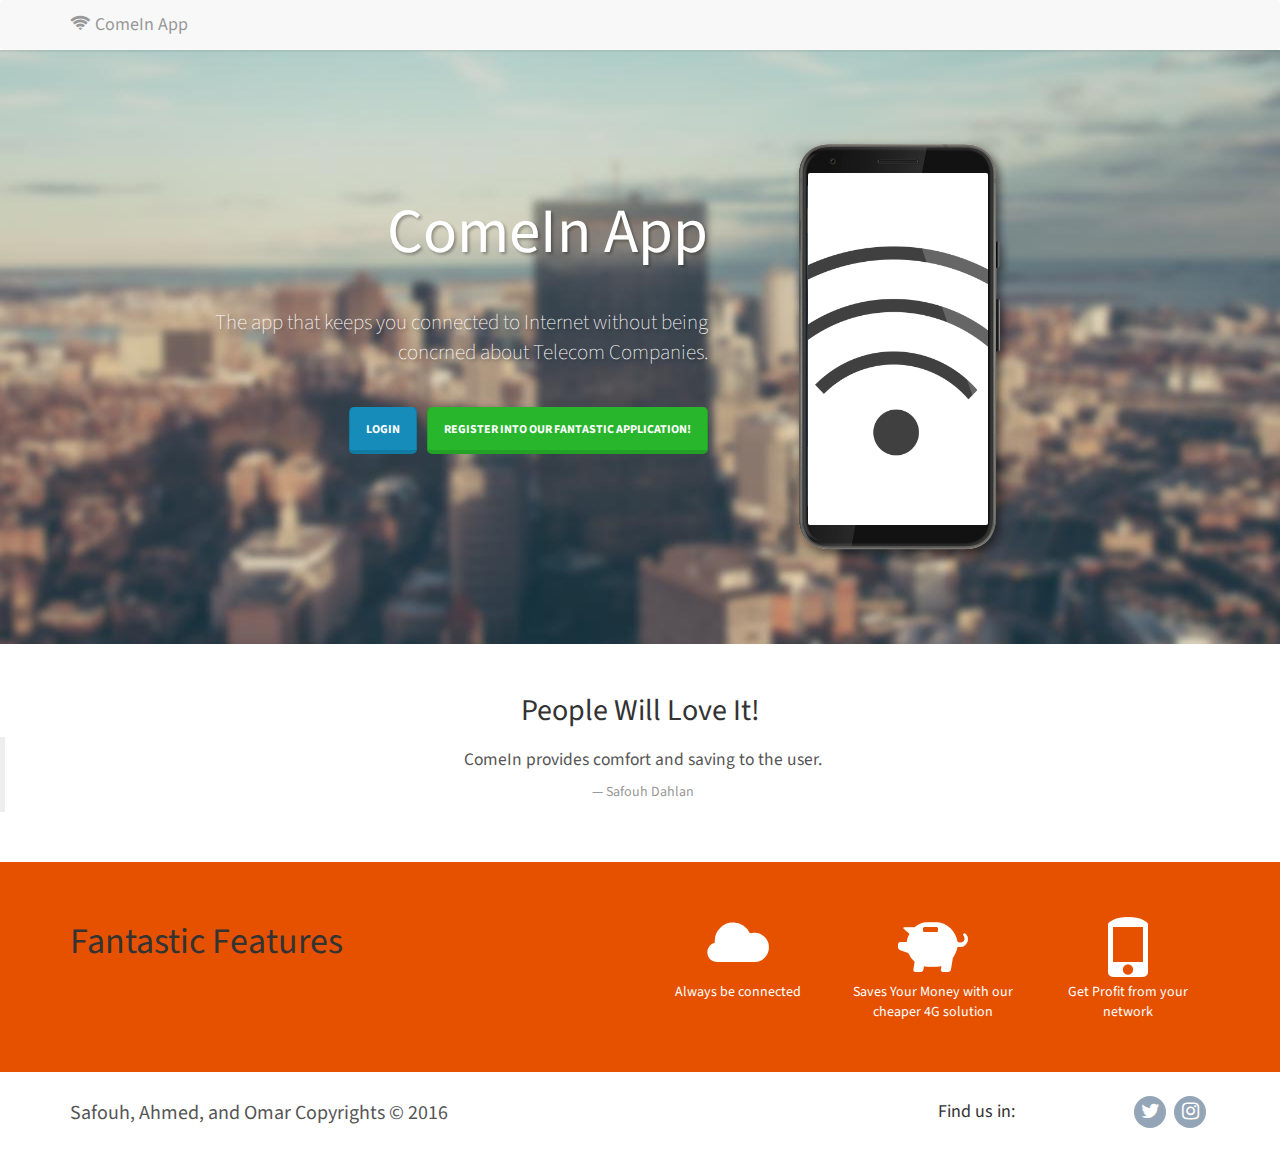
==== index.html @ c9d0791d "first commit" ====
<!DOCTYPE html>
<html>

<head>
    <meta charset="utf-8">
    <meta name="viewport" content="width=device-width, initial-scale=1.0">
    <title>Landing Page</title>
    <link rel="stylesheet" href="assets/bootstrap/css/bootstrap.min.css">
    <link rel="stylesheet" href="https://fonts.googleapis.com/css?family=Source+Sans+Pro:300,400,700,400italic">
    <link rel="stylesheet" href="assets/fonts/font-awesome.min.css">
    <link rel="stylesheet" href="assets/fonts/ionicons.min.css">
    <link rel="stylesheet" href="assets/css/Bootstrap-Payment-Form.css">
    <link rel="stylesheet" href="assets/css/user.css">
    <link rel="stylesheet" href="assets/css/Features-Boxed.css">
    <link rel="stylesheet" href="assets/css/Highlight-Blue.css">
    <link rel="stylesheet" href="assets/css/Highlight-Clean.css">
    <link rel="stylesheet" href="assets/css/Login-Center.css">
    <link rel="stylesheet" href="assets/css/Map-Clean.css">
    <link rel="stylesheet" href="assets/css/Projects-Horizontal.css">
    <link rel="stylesheet" href="assets/css/Registration-Form-with-Photo.css">
    <link rel="stylesheet" href="assets/css/Testimonials.css">
</head>

<body>
    <nav class="navbar navbar-default">
        <div class="container">
            <div class="navbar-header"><a class="navbar-brand navbar-link" target="_blank"><i class="fa fa-wifi"></i> ComeIn App</a>
                <button class="navbar-toggle collapsed" data-toggle="collapse" data-target="#navcol-1"><span class="sr-only">Toggle navigation</span><span class="icon-bar"></span><span class="icon-bar"></span><span class="icon-bar"></span></button>
            </div>
            <div class="collapse navbar-collapse" id="navcol-1"></div>
        </div>
    </nav>
    <div class="jumbotron hero">
        <div class="container">
            <div class="row">
                <div class="col-md-4 col-md-push-7 phone-preview">
                    <div class="iphone-mockup">
                        <div class="screen" style="background-color:white;"></div><img src="assets/img/vertical.png" class="device"></div>
                </div>
                <div class="col-md-6 col-md-pull-3 get-it">
                    <h1>ComeIn App</h1>
                    <p>The app that keeps you connected to Internet without being concrned about Telecom Companies.</p>
                    <p><a class="btn btn-primary btn-lg" role="button" href="login.html"> login</a><a class="btn btn-success btn-lg" role="button" href="register.html">register into our fantastic application!</a></p>
                </div>
            </div>
        </div>
    </div>
    <section class="testimonials" style="background-color:white;">
        <h2 class="text-center">People Will Love It!</h2>
        <blockquote>
            <p>ComeIn provides comfort and saving to the user.</p>
            <footer>Safouh Dahlan</footer>
        </blockquote>
    </section>
    <section class="features" style="background-color:#E65100;">
        <div class="container">
            <div class="row">
                <div class="col-md-6">
                    <h1 class="text-left">Fantastic Features</h1></div>
                <div class="col-md-6">
                    <div class="row icon-features">
                        <div class="col-xs-4 icon-feature"><i class="glyphicon glyphicon-cloud"></i>
                            <p>Always be connected</p>
                        </div>
                        <div class="col-xs-4 icon-feature"><i class="glyphicon glyphicon-piggy-bank"></i>
                            <p>Saves Your Money with our cheaper 4G solution</p>
                        </div>
                        <div class="col-xs-4 icon-feature"><i class="glyphicon glyphicon-phone"></i>
                            <p>Get Profit from your network</p>
                        </div>
                    </div>
                </div>
            </div>
        </div>
    </section>
    <footer class="site-footer">
        <div class="container">
            <div class="row">
                <div class="col-sm-6">
                    <h5>Safouh, Ahmed, and Omar Copyrights © 2016</h5></div>
                <div class="col-md-4">
                    <h4 class="text-right">Find us in:</h4></div>
                <div class="col-sm-2 social-icons"><a href="http://www.twitter.com" target="_blank"><i class="fa fa-twitter"></i></a><a href="http://www.instagram.com" target="_blank"><i class="fa fa-instagram"></i></a></div>
            </div>
        </div>
    </footer>
    <script src="assets/js/jquery.min.js"></script>
    <script src="assets/bootstrap/js/bootstrap.min.js"></script>
    <script src="assets/js/chart.js"></script>
</body>

</html>
---- assets/css/user.css ----
.navbar {
  margin-bottom:0;
  border:none;
}

.navbar-brand .glyphicon {
  margin-right:6px;
}

.hero {
  background:url(../../assets/img/city_bg.jpg) no-repeat center;
  e:cover;
  border:none;
}

@media (min-width:992px) {
  .hero .get-it {
    text-align:right;
    margin-top:80px;
    padding-right:30px;
  }
}

@media (max-width:992px) {
  .hero .get-it {
    text-align:center;
  }
}

@media (max-width:992px) {
  .hero .phone-preview {
    text-align:center;
  }
}

.hero .get-it h1, .hero .get-it p {
  color:#fff;
  text-shadow:2px 2px 3px rgba(0,0,0,0.3);
  margin-bottom:40px;
}

.hero .get-it .btn {
  margin-left:10px;
  margin-bottom:10px;
  text-shadow:none;
}

div.iphone-mockup {
  position:relative;
  max-width:250px;
  margin:20px;
  display:inline-block;
}

.iphone-mockup img.device {
  width:100%;
  height:auto;
}

.iphone-mockup .screen {
  position:absolute;
  width:72%;
  height:77%;
  top:12%;
  border-radius:2px;
  left:14%;
  border:0px solid #dcdada;
  background-color:rgba(170,170,170,0);
  overflow:hidden;
  background:url(../../assets/img/yckMg7rMi.png);
  background-size:cover;
  background-position:center;
}

.iphone-mockup .screen:before {
  content:'';
  background-color:#fff;
  position:absolute;
  width:70%;
  height:140%;
  top:-12%;
  right:-60%;
  transform:rotate(-19deg);
  opacity:0.2;
}

.icon-feature {
  text-align:center;
}

.icon-feature .glyphicon {
  font-size:60px;
}

section.features {
  background-color:#369;
  padding:40px 0;
  color:#fff;
}

.features h2 {
  color:#fff;
}

.features .icon-features {
  margin-top:15px;
}

.testimonials blockquote {
  text-align:center;
}

section.testimonials {
  margin:50px 0;
}

.site-footer {
  padding:20px 0;
  text-align:center;
}

@media (min-width:768px) {
  .site-footer h5 {
    text-align:left;
  }
}

.site-footer h5 {
  color:inherit;
  font-size:20px;
}

.site-footer .social-icons a:hover {
  opacity:1;
}

.site-footer .social-icons a {
  display:inline-block;
  width:32px;
  border:none;
  font-size:20px;
  border-radius:50%;
  margin:4px;
  color:#fff;
  text-align:center;
  background-color:#798FA5;
  height:32px;
  opacity:0.8;
  line-height:32px;
}

@media (min-width:768px) {
  .site-footer .social-icons {
    text-align:right;
  }
}
---- assets/css/Features-Boxed.css ----
.features-boxed {
  color:#313437;
  background-color:#eef4f7;
}

.features-boxed p {
  color:#7d8285;
}

.features-boxed h2 {
  font-weight:bold;
  margin-bottom:40px;
  padding-top:40px;
  color:inherit;
}

@media (max-width:767px) {
  .features-boxed h2 {
    margin-bottom:25px;
    padding-top:25px;
    font-size:24px;
  }
}

.features-boxed .intro {
  font-size:16px;
  max-width:500px;
  margin:0 auto;
}

.features-boxed .intro p {
  margin-bottom:0;
}

.features-boxed .features {
  padding:50px 0;
}

.features-boxed .item {
  text-align:center;
}

.features-boxed .item .box {
  text-align:center;
  padding:30px;
  background-color:#fff;
  margin-bottom:30px;
}

.features-boxed .item .icon {
  font-size:60px;
  color:#1485ee;
  margin-top:20px;
  margin-bottom:35px;
}

.features-boxed .item .name {
  font-weight:bold;
  font-size:18px;
  margin-bottom:8px;
  margin-top:0;
  color:inherit;
}

.features-boxed .item .description {
  font-size:15px;
  margin-top:15px;
  margin-bottom:20px;
}
---- assets/css/Highlight-Blue.css ----
.highlight-blue {
  color:#fff;
  background-color:#1e6add;
  padding:50px 0;
}

.highlight-blue p {
  color:#c4d5ef;
  line-height:1.5;
}

.highlight-blue h2 {
  font-weight:normal;
  margin-bottom:25px;
  line-height:1.5;
  padding-top:0;
  margin-top:0;
  color:inherit;
}

.highlight-blue .intro {
  font-size:16px;
  max-width:500px;
  margin:0 auto 25px;
}

.highlight-blue .buttons {
  text-align:center;
}

.highlight-blue .buttons .btn {
  padding:16px 32px;
  margin:6px;
  border:none;
  background:none;
  box-shadow:none;
  text-shadow:none;
  opacity:0.9;
  text-transform:uppercase;
  font-weight:bold;
  font-size:13px;
  letter-spacing:0.4px;
  line-height:1;
}

.highlight-blue .buttons .btn:hover {
  opacity:1;
}

.highlight-blue .buttons .btn:active {
  transform:translateY(1px);
}

.highlight-blue .buttons .btn-primary, .highlight-blue .buttons .btn-primary:active {
  border:2px solid rgba(255,255,255,0.7);
  border-radius:6px;
  color:#ebeff1;
  box-shadow:none;
  text-shadow:none;
  padding:14px 24px;
  background:transparent;
  transition:background-color 0.25s;
}
---- assets/css/Highlight-Clean.css ----
.highlight-clean {
  color:#313437;
  background-color:#fff;
  padding:50px 0;
}

.highlight-clean p {
  color:#7d8285;
}

.highlight-clean h2 {
  font-weight:bold;
  margin-bottom:25px;
  line-height:1.5;
  padding-top:0;
  margin-top:0;
  color:inherit;
}

.highlight-clean .intro {
  font-size:16px;
  max-width:500px;
  margin:0 auto 25px;
}

.highlight-clean .buttons {
  text-align:center;
}

.highlight-clean .buttons .btn {
  padding:16px 32px;
  margin:6px;
  border:none;
  background:none;
  box-shadow:none;
  text-shadow:none;
  opacity:0.9;
  text-transform:uppercase;
  font-weight:bold;
  font-size:13px;
  letter-spacing:0.4px;
  line-height:1;
  outline:none;
}

.highlight-clean .buttons .btn:hover {
  opacity:1;
}

.highlight-clean .buttons .btn:active {
  transform:translateY(1px);
}

.highlight-clean .buttons .btn-primary {
  background-color:#055ada;
  color:#fff;
}

.highlight-clean .buttons .btn-default {
  background-color:#e6e7ea;
  color:inherit;
}
---- assets/css/Login-Center.css ----
@media (min-width:










1201px) {
  div.row.row-login {
    padding-top:125px;
  }
}

@media (max-width:










1200px) {
  div.row.row-login {
    padding-top:75px;
  }
}

@media (max-width:992px) {
  div.row.row-login {
    padding-top:55px;
  }
}

@media (max-width:767px) {
  div.row.row-login {
    padding-top:25px;
  }
}

div.jumbotron {
}
---- assets/css/Map-Clean.css ----
.map-clean {
  color:#313437;
  background-color:#fff;
}

.map-clean p {
  color:#7d8285;
}

.map-clean h2 {
  font-weight:bold;
  margin-bottom:40px;
  padding-top:40px;
  color:inherit;
}

@media (max-width:767px) {
  .map-clean h2 {
    margin-bottom:25px;
    padding-top:25px;
    font-size:24px;
  }
}

.map-clean .intro {
  font-size:16px;
  max-width:500px;
  margin:0 auto 40px;
}

.map-clean iframe {
  background-color:#eee;
}
---- assets/css/Projects-Horizontal.css ----
.projects-horizontal {
  color:#313437;
  background-color:#fff;
}

.projects-horizontal p {
  color:#7d8685;
}

.projects-horizontal h2 {
  font-weight:bold;
  margin-bottom:20px;
  padding-top:10px;
  color:inherit;
}

@media (max-width:767px) {
  .projects-horizontal h2 {
    margin-bottom:25px;
    padding-top:25px;
    font-size:24px;
  }
}

.projects-horizontal .intro {
  font-size:16px;
  max-width:500px;
  margin:0 auto 10px;
}

.projects-horizontal .projects {
  padding-bottom:40px;
}

.projects-horizontal .item {
  padding-top:10px;
  min-height:200px;
}

@media (max-width:767px) {
  .projects-horizontal .item {
    padding-top:40px;
    min-height:160px;
  }
}

.projects-horizontal .item .name {
  font-size:18px;
  font-weight:bold;
  margin-top:5px;
  margin-bottom:5px;
  color:inherit;
}

@media (max-width:991px) {
  .projects-horizontal .item .name {
    margin-top:22px;
  }
}

.projects-horizontal .item .description {
  font-size:15px;
  margin-bottom:0;
}
---- assets/css/Registration-Form-with-Photo.css ----
.register-photo {
  background:#f1f7fc;
  padding:80px 0;
}

.register-photo .image-holder {
  display:table-cell;
  width:auto;
  background:url(../../assets/img/meeting.jpg);
  background-size:cover;
}

.register-photo .form-container {
  display:table;
  max-width:900px;
  width:90%;
  margin:0 auto;
  box-shadow:1px 1px 5px rgba(0,0,0,0.1);
}

.register-photo form {
  display:table-cell;
  width:400px;
  background-color:#ffffff;
  padding:40px 60px;
  color:#505e6c;
}

@media (max-width:991px) {
  .register-photo form {
    padding:40px;
  }
}

.register-photo form h2 {
  font-size:24px;
  line-height:1.5;
  margin-bottom:30px;
}

.register-photo form .form-control {
  background:#f7f9fc;
  border:none;
  border-bottom:1px solid #dfe7f1;
  border-radius:0;
  box-shadow:none;
  outline:none;
  color:inherit;
  text-indent:6px;
  height:40px;
}

.register-photo form .checkbox {
  font-size:13px;
  line-height:20px;
}

.register-photo form .btn-primary {
  background:#f4476b;
  border:none;
  border-radius:4px;
  padding:11px;
  box-shadow:none;
  margin-top:35px;
  text-shadow:none;
  outline:none !important;
}

.register-photo form .btn-primary:hover, .register-photo form .btn-primary:active {
  background:#eb3b60;
}

.register-photo form .btn-primary:active {
  transform:translateY(1px);
}

.register-photo form .already {
  display:block;
  text-align:center;
  font-size:12px;
  color:#6f7a85;
  opacity:0.9;
  text-decoration:none;
}
---- assets/css/Testimonials.css ----
.testimonials-clean {
  color:#313437;
  background-color:#eef4f7;
}

.testimonials-clean p {
  color:#7d8285;
}

.testimonials-clean h2 {
  font-weight:bold;
  margin-bottom:40px;
  padding-top:40px;
  color:inherit;
}

@media (max-width:767px) {
  .testimonials-clean h2 {
    margin-bottom:25px;
    padding-top:25px;
    font-size:24px;
  }
}

.testimonials-clean .intro {
  font-size:16px;
  max-width:500px;
  margin:0 auto;
}

.testimonials-clean .intro p {
  margin-bottom:0;
}

.testimonials-clean .people {
  padding:50px 0 20px;
}

.testimonials-clean .item {
  margin-bottom:32px;
}

@media (min-width:768px) {
  .testimonials-clean .item {
    height:220px;
  }
}

.testimonials-clean .item .box {
  padding:30px;
  background-color:#fff;
  position:relative;
}

.testimonials-clean .item .box:after {
  content:'';
  position:absolute;
  left:30px;
  bottom:-24px;
  width:0;
  height:0;
  border:15px solid transparent;
  border-width:12px 15px;
  border-top-color:#fff;
}

.testimonials-clean .item .author {
  margin-top:28px;
  padding-left:25px;
}

.testimonials-clean .item .name {
  font-weight:bold;
  margin-bottom:2px;
  color:inherit;
}

.testimonials-clean .item .title {
  font-size:13px;
  color:#9da9ae;
}

.testimonials-clean .item .description {
  font-size:15px;
  margin-bottom:0;
}

.testimonials-clean .item img {
  max-width:40px;
  float:left;
  margin-right:12px;
  margin-top:-5px;
}
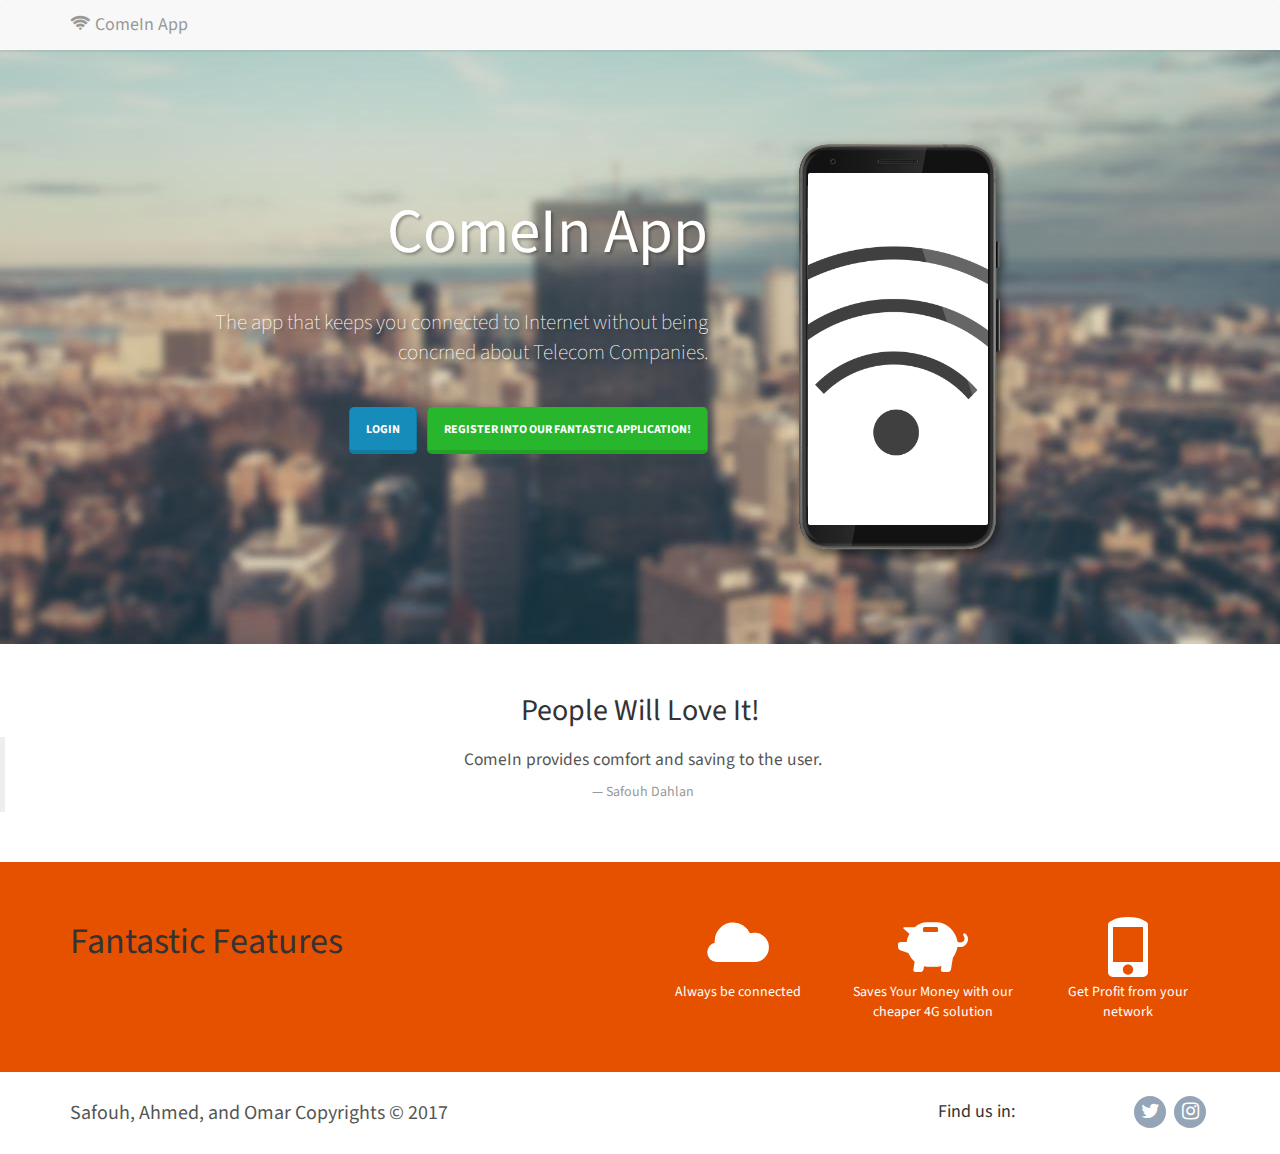
==== commit 9fbce58c: "a commit" ====
--- a/index.html
+++ b/index.html
@@ -77,7 +77,7 @@
         <div class="container">
             <div class="row">
                 <div class="col-sm-6">
-                    <h5>Safouh, Ahmed, and Omar Copyrights © 2016</h5></div>
+                    <h5>Safouh, Ahmed, and Omar Copyrights © 2017</h5></div>
                 <div class="col-md-4">
                     <h4 class="text-right">Find us in:</h4></div>
                 <div class="col-sm-2 social-icons"><a href="http://www.twitter.com" target="_blank"><i class="fa fa-twitter"></i></a><a href="http://www.instagram.com" target="_blank"><i class="fa fa-instagram"></i></a></div>
@@ -89,4 +89,4 @@
     <script src="assets/js/chart.js"></script>
 </body>
 
-</html>+</html>
